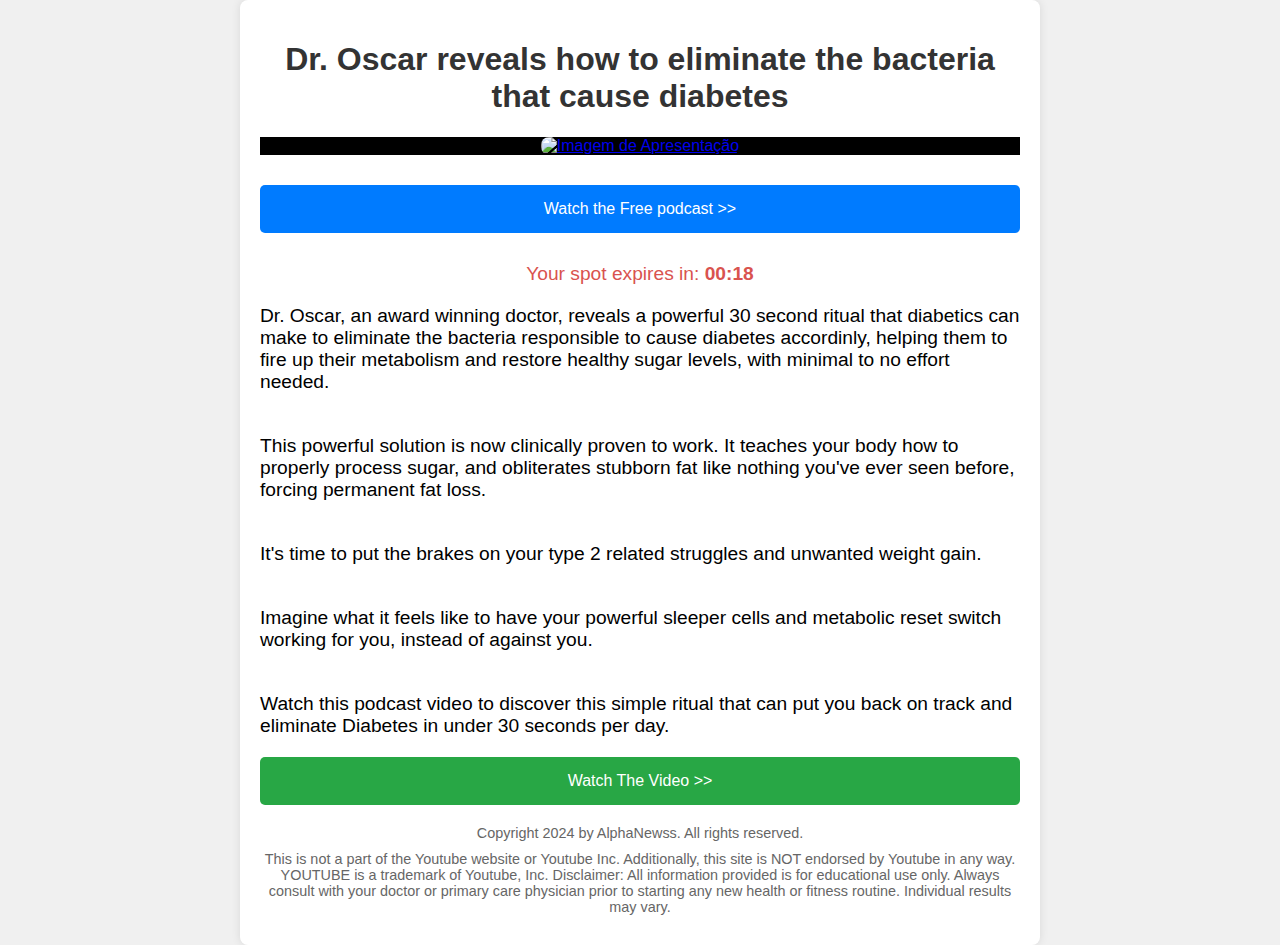
==== psgf/index.html @ 9fb2f43d "Add files via upload" ====
<!DOCTYPE html>
<html lang="pt-BR">
<head>
    <meta charset="UTF-8">
    <meta name="viewport" content="width=device-width, initial-scale=1.0">
    <title>New Presentation</title>
    <link rel="stylesheet" href="styles.css">
</head>
<body>
    <div class="container">
        <header>

            <script>
                window.clickmagick_cmc = {
                    uid: '197994',
                    hid: '1703818522',
                    cmc_project: 'Glucofreedom',
                    vid_info: 'on',
                }
            </script>
            <script src='//cdn.clkmc.com/cmc.js'></script>

            <!-- Google tag (gtag.js) -->
<script async src="https://www.googletagmanager.com/gtag/js?id=AW-427268985"></script>
<script>
  window.dataLayer = window.dataLayer || [];
  function gtag(){dataLayer.push(arguments);}
  gtag('js', new Date());

  gtag('config', 'AW-427268985');
</script>


            <h1>Dr. Oscar reveals how to eliminate the bacteria that cause diabetes</h1>
        </header>
        <main>
            <div class="image-container">
                <a href="https://alphanewss.com/pfgf">
                <img src="/assets/img/presell-01.webp" alt="Imagem de Apresentação">
            </a>
            </div>
            <a href="https://alphanewss.com/pfgf" class="btn btn-primary">Watch the Free podcast >></a>
            <div class="countdown">
                Your spot expires in: <span id="timer">00:18</span>
            </div>
            <section class="content">
                <p>Dr. Oscar, an award winning doctor, reveals a powerful 30 second ritual that diabetics can make to eliminate the bacteria responsible to cause diabetes accordinly, helping them to fire up their metabolism and restore healthy sugar levels, with minimal to no effort needed.</p>
            </br>
                <p>This powerful solution is now clinically proven to work. It teaches your body how to properly process sugar, and obliterates stubborn fat like nothing you've ever seen before, forcing permanent fat loss.</p>
            </br>
                <p>It's time to put the brakes on your type 2 related struggles and unwanted weight gain.</p>
            </br>
                <p>Imagine what it feels like to have your powerful sleeper cells and metabolic reset switch working for you, instead of against you.</p>
        </br>
                <p>Watch this podcast video to discover this simple ritual that can put you back on track and eliminate Diabetes in under 30 seconds per day.</p>
            </section>
            <a href="https://alphanewss.com/pfgf" class="btn btn-secondary">Watch The Video >></a>
        </main>
        <footer>
            <p>Copyright 2024 by AlphaNewss. All rights reserved.</p>
            <p>This is not a part of the Youtube website or Youtube Inc. Additionally, this site is NOT endorsed by Youtube in any way. YOUTUBE is a trademark of Youtube, Inc. Disclaimer: All information provided is for educational use only. Always consult with your doctor or primary care physician prior to starting any new health or fitness routine. Individual results may vary.</p>
        </footer>
    </div>
    <script src="script.js"></script>
</body>
</html>
---- psgf/styles.css ----
/* styles.css */

body {
    font-family: Arial, sans-serif;
    margin: 0;
    padding: 0;
    display: flex;
    justify-content: center;
    align-items: center;
    min-height: 100vh;
    background-color: #f0f0f0;
}

.container {
    background-color: #fff;
    border-radius: 8px;
    box-shadow: 0 0 10px rgba(0, 0, 0, 0.1);
    max-width: 800px;
    width: 100%;
    padding: 20px;
    box-sizing: border-box;
    text-align: center;
}

header h1 {
    font-size: 2em;
    color: #333;
}

header h1 span {
    color: #007bff;
    font-weight: bold;
}

.image-container {
    margin: 20px 0;
    overflow: hidden;
    max-width: 100%;
    background: #000;
}

.image-container img {
    width: 100%;
    height: auto;
    border-radius: 8px;
}

a.btn {
    display: inline-block;
    width: 100%;
    padding: 15px;
    margin: 10px 0;
    font-size: 1em;
    color: #fff;
    text-align: center;
    border: none;
    border-radius: 5px;
    cursor: pointer;
    text-decoration: none;
    animation: pulse 2s infinite;
    box-sizing: border-box; /* Ensures padding and border are included in element's total width and height */
}

.btn-primary {
    background-color: #007bff;
}

.btn-secondary {
    background-color: #28a745;
}

@keyframes pulse {
    0% {
        transform: scale(1);
    }
    50% {
        transform: scale(1.05);
    }
    100% {
        transform: scale(1);
    }
}

.countdown {
    font-size: 1.2em;
    color: #d9534f;
    margin: 20px 0;
}

#timer {
    font-weight: bold;
}

.content {
    text-align: left;
    font-size: 1.2em;
}

.content p {
    margin: 10px 0;
}

footer p {
    font-size: 0.9em;
    color: #666;
    margin: 10px 0;
}

@media (max-width: 600px) {
    .container {
        padding: 10px;
    }
}
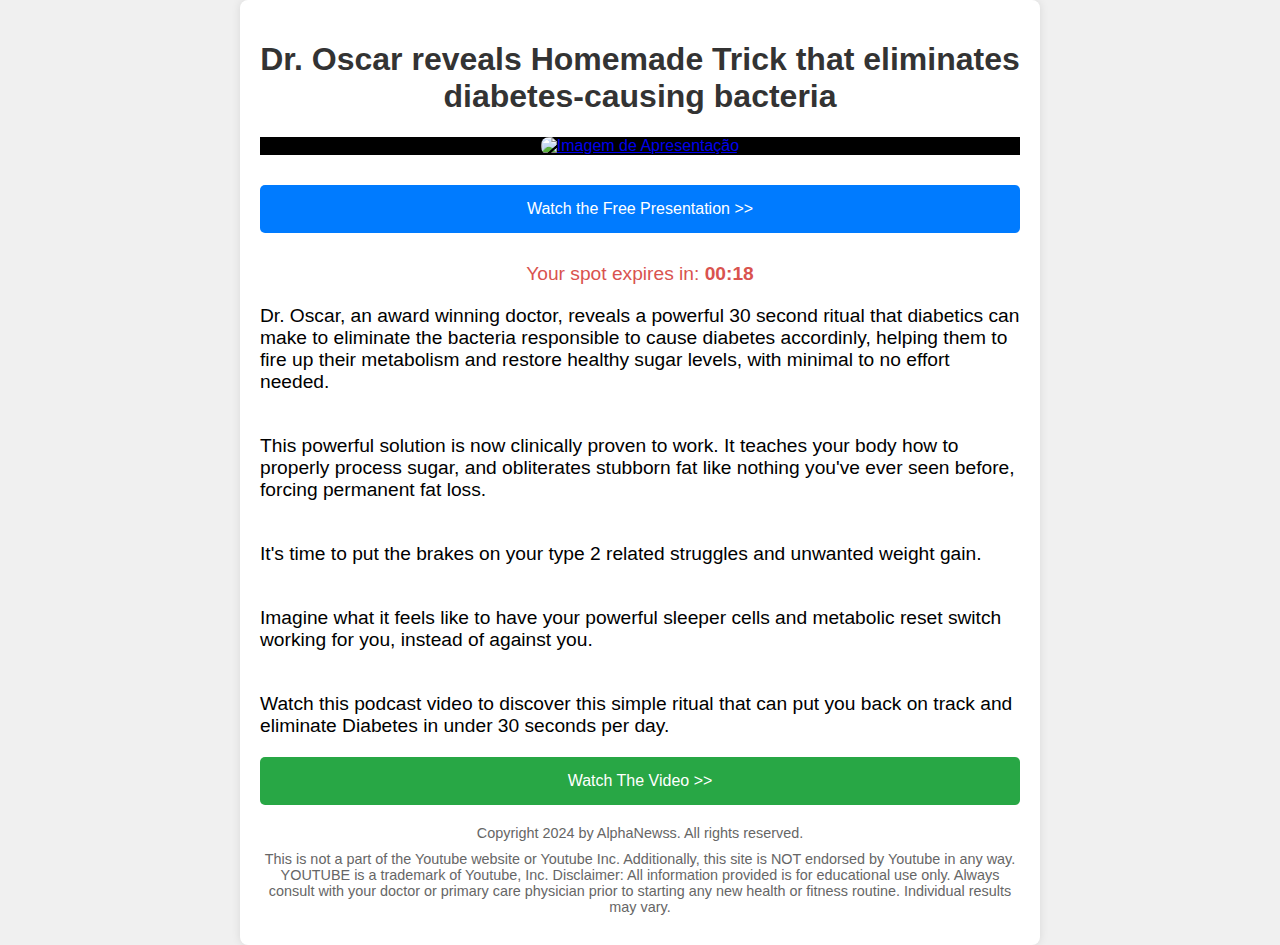
==== commit 5b9f9f51: "Update index.html" ====
--- a/psgf/index.html
+++ b/psgf/index.html
@@ -31,15 +31,15 @@
 </script>
 
 
-            <h1>Dr. Oscar reveals how to eliminate the bacteria that cause diabetes</h1>
+            <h1>Dr. Oscar reveals <font color:"red"> Homemade Trick </font> that eliminates diabetes-causing bacteria </h1>
         </header>
         <main>
             <div class="image-container">
                 <a href="https://alphanewss.com/pfgf">
-                <img src="/assets/img/presell-01.webp" alt="Imagem de Apresentação">
+                <img src="https://raw.githubusercontent.com/j2gmidia/jg7/main/psgf/assets/img/presell-01.webp" alt="Imagem de Apresentação">
             </a>
             </div>
-            <a href="https://alphanewss.com/pfgf" class="btn btn-primary">Watch the Free podcast >></a>
+            <a href="https://alphanewss.com/pfgf" class="btn btn-primary">Watch the Free Presentation >></a>
             <div class="countdown">
                 Your spot expires in: <span id="timer">00:18</span>
             </div>
